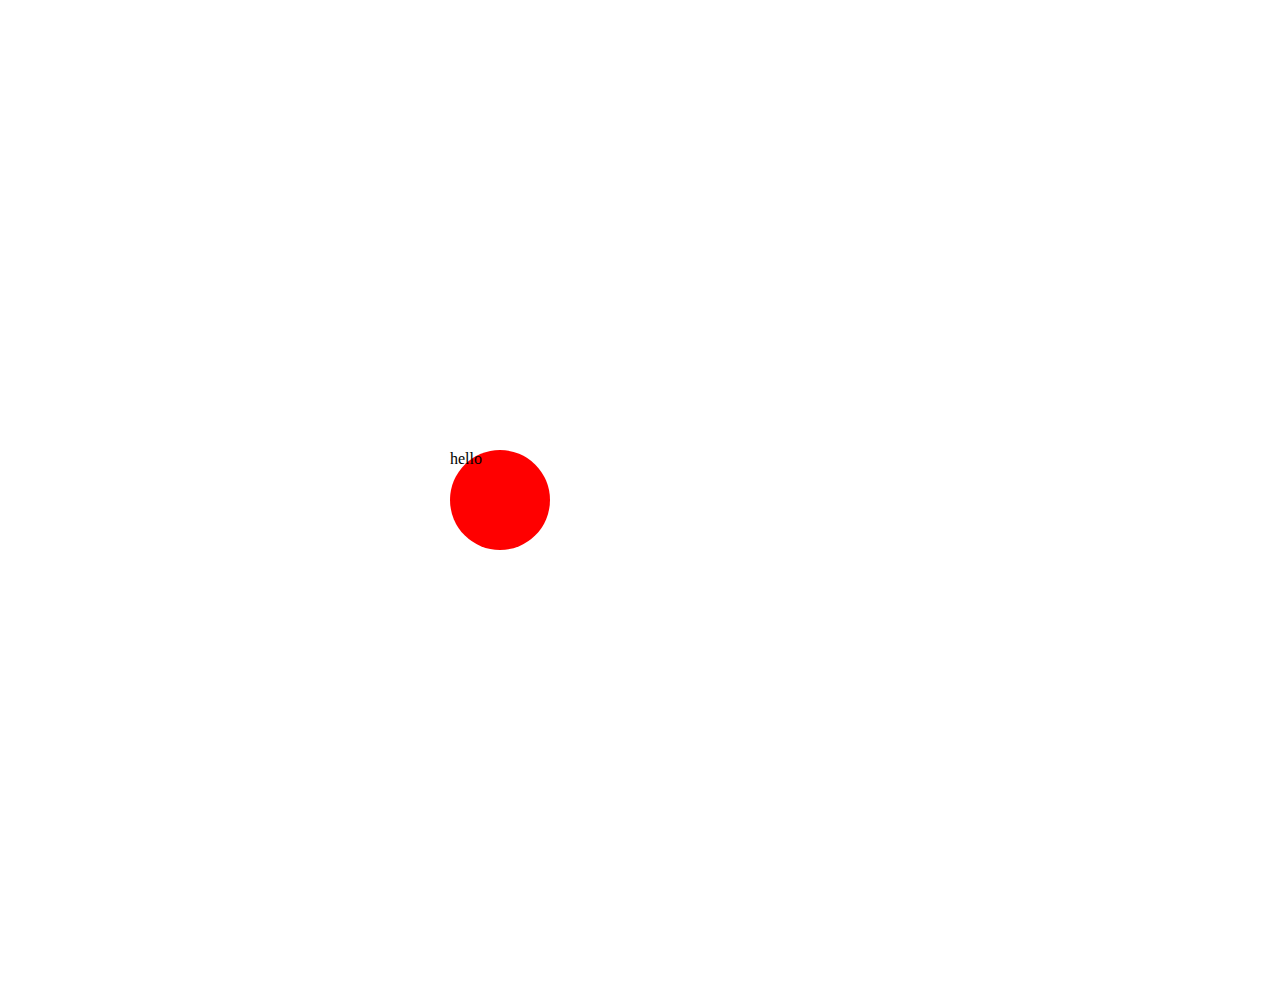
==== grid/trnsition.html @ 9d7b106f "responsive desing" ====
<!DOCTYPE html>
<html lang="en">
<head>
    <meta charset="UTF-8">
    <meta name="viewport" content="width=device-width, initial-scale=1.0">
    <title>transition of css</title>
    <link rel="stylesheet" href="./transition.css">
</head>
<body>
    <div class="main">
    <div class="container">
        hello
    </div>
</div>
    
</body>
</html>
---- grid/transition.css ----
*{
    margin: 0;
    padding: 0;
    box-sizing: border-box;
}
.main{
    height: 1000px;
    width: 1000px;
    display: flex;
    justify-content: center;
    align-items: center;
}
.container{
    height: 100px;
    width: 100px;
    background-color: red;
    /* transition: all 1s linear; */
    /* transition-delay: 2s; */
    animation-name: animate;
    animation-duration: 4s;
    animation-iteration-count: infinite;
    border-radius: 50%;
}
@keyframes animate{
    0%{
        height: 100px;
        width: 100px;
    }
    25%{
        height: 200px;
        width: 200px;
        background-color: green;
    }
    50%{
        height: 400px;
        width: 400px;
        background-color: red;
    }
    /* transform properties */
    50%{
        transform: scaleX(2);
        /* transform: rotate(180deg); */
    }
    75%{
        height: 200px;
        width: 200px;
        background-color: yellow;
    }
    100%{
        height: 100px;
        width: 100px;

    }
}
.container:hover{
    height: 300px;
    width: 400px;
}
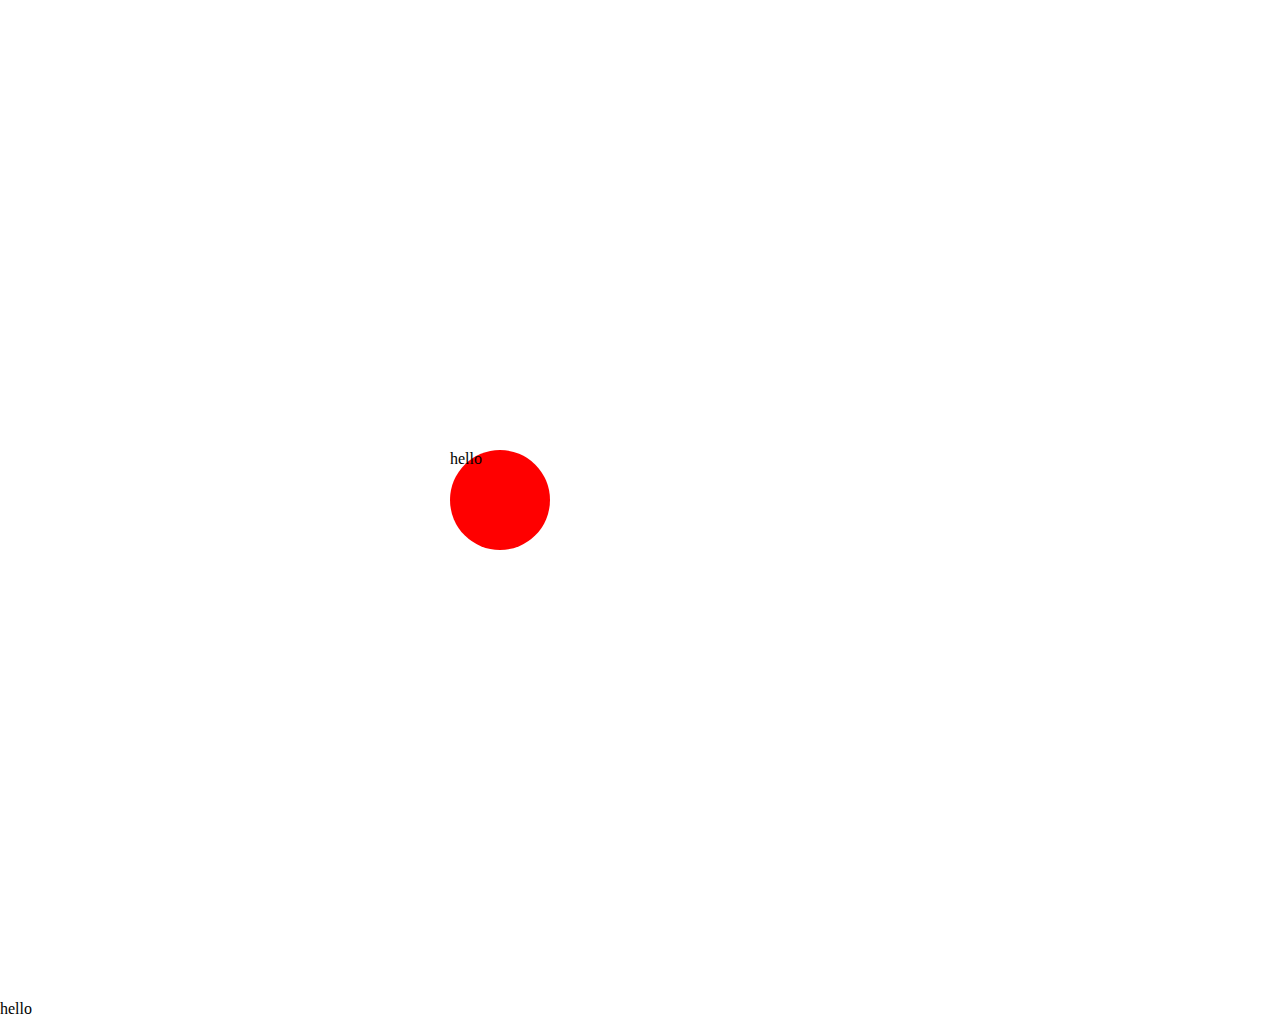
==== commit b07d6045: "added div" ====
--- a/grid/trnsition.html
+++ b/grid/trnsition.html
@@ -12,6 +12,9 @@
         hello
     </div>
 </div>
+<div>
+    hello
+</div>
     
 </body>
 </html>